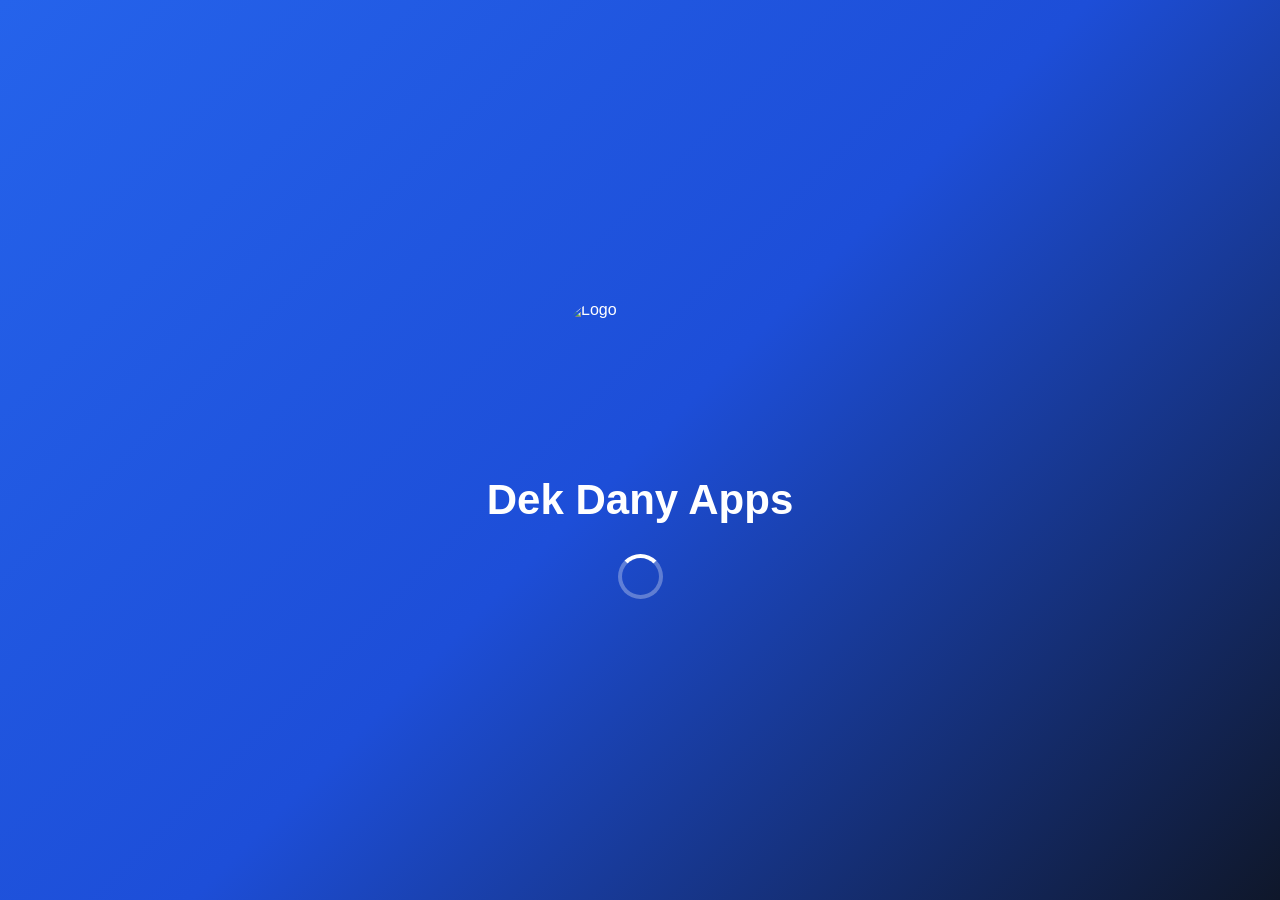
==== index.html @ 88acc003 "Create index.html" ====
<!DOCTYPE html>
<html lang="id">
<head>
  <meta charset="UTF-8">
  <meta name="viewport" content="width=device-width, initial-scale=1.0, viewport-fit=cover">

  <meta name="theme-color" content="#2563eb">
  <meta name="mobile-web-app-capable" content="yes">
  <meta name="apple-mobile-web-app-capable" content="yes">
  <meta name="apple-mobile-web-app-status-bar-style" content="black-translucent">

  <link rel="manifest" href="manifest.json">
  <link rel="icon" href="icon-192.png">

  <title>Dek Dany Apps</title>

  <style>
    * {
      box-sizing: border-box;
      margin: 0;
      padding: 0;
    }

    html, body {
      width: 100%;
      height: 100%;
      overflow: hidden;
      font-family: Arial, sans-serif;
    }

    /* Splash Screen */
    .splash {
      position: fixed;
      inset: 0;
      z-index: 9999;

      display: flex;
      flex-direction: column;
      justify-content: center;
      align-items: center;

      min-height: 100dvh;

      background: linear-gradient(
        135deg,
        #2563eb,
        #1d4ed8,
        #0f172a
      );

      color: white;

      padding:
        env(safe-area-inset-top)
        20px
        env(safe-area-inset-bottom)
        20px;

      transition:
        opacity 0.5s ease,
        visibility 0.5s ease;
    }

    .splash.hide {
      opacity: 0;
      visibility: hidden;
    }

    .logo {
      width: clamp(90px, 25vw, 150px);
      height: clamp(90px, 25vw, 150px);

      object-fit: contain;

      border-radius: 25%;
      margin-bottom: 25px;

      animation: zoom 1s ease;
    }

    .app-name {
      font-size: clamp(26px, 7vw, 42px);
      font-weight: bold;
      text-align: center;

      animation: fadeUp 0.8s ease;
    }

    .loading {
      width: 45px;
      height: 45px;

      margin-top: 30px;

      border: 4px solid rgba(255,255,255,.3);
      border-top-color: white;

      border-radius: 50%;

      animation: spin 1s linear infinite;
    }

    /* Halaman utama */
    .app {
      width: 100%;
      min-height: 100dvh;

      padding:
        calc(20px + env(safe-area-inset-top))
        20px
        calc(20px + env(safe-area-inset-bottom))
        20px;
    }

    @keyframes spin {
      to {
        transform: rotate(360deg);
      }
    }

    @keyframes zoom {
      from {
        transform: scale(.5);
        opacity: 0;
      }

      to {
        transform: scale(1);
        opacity: 1;
      }
    }

    @keyframes fadeUp {
      from {
        transform: translateY(20px);
        opacity: 0;
      }

      to {
        transform: translateY(0);
        opacity: 1;
      }
    }
  </style>
</head>

<body>

  <!-- SPLASH SCREEN -->
  <div class="splash" id="splash">

    <img
      src="icon-512.png"
      class="logo"
      alt="Logo"
    >

    <div class="app-name">
      Dek Dany Apps
    </div>

    <div class="loading"></div>

  </div>

  <!-- HALAMAN UTAMA -->
  <main class="app">
    <h1>Selamat Datang 👋</h1>
    <p>
      di DekDanyApps.
    </p>
  </main>

  <script>
    // Splash tampil minimal 2 detik
    window.addEventListener("load", () => {

      setTimeout(() => {
        document
          .getElementById("splash")
          .classList.add("hide");

      }, 2000);

    });

    // Register PWA
    if ("serviceWorker" in navigator) {
      navigator.serviceWorker.register("sw.js")
        .then(() => {
          console.log("Service Worker aktif");
        })
        .catch(error => {
          console.error("Service Worker gagal:", error);
        });
    }
  </script>

</body>
</html>
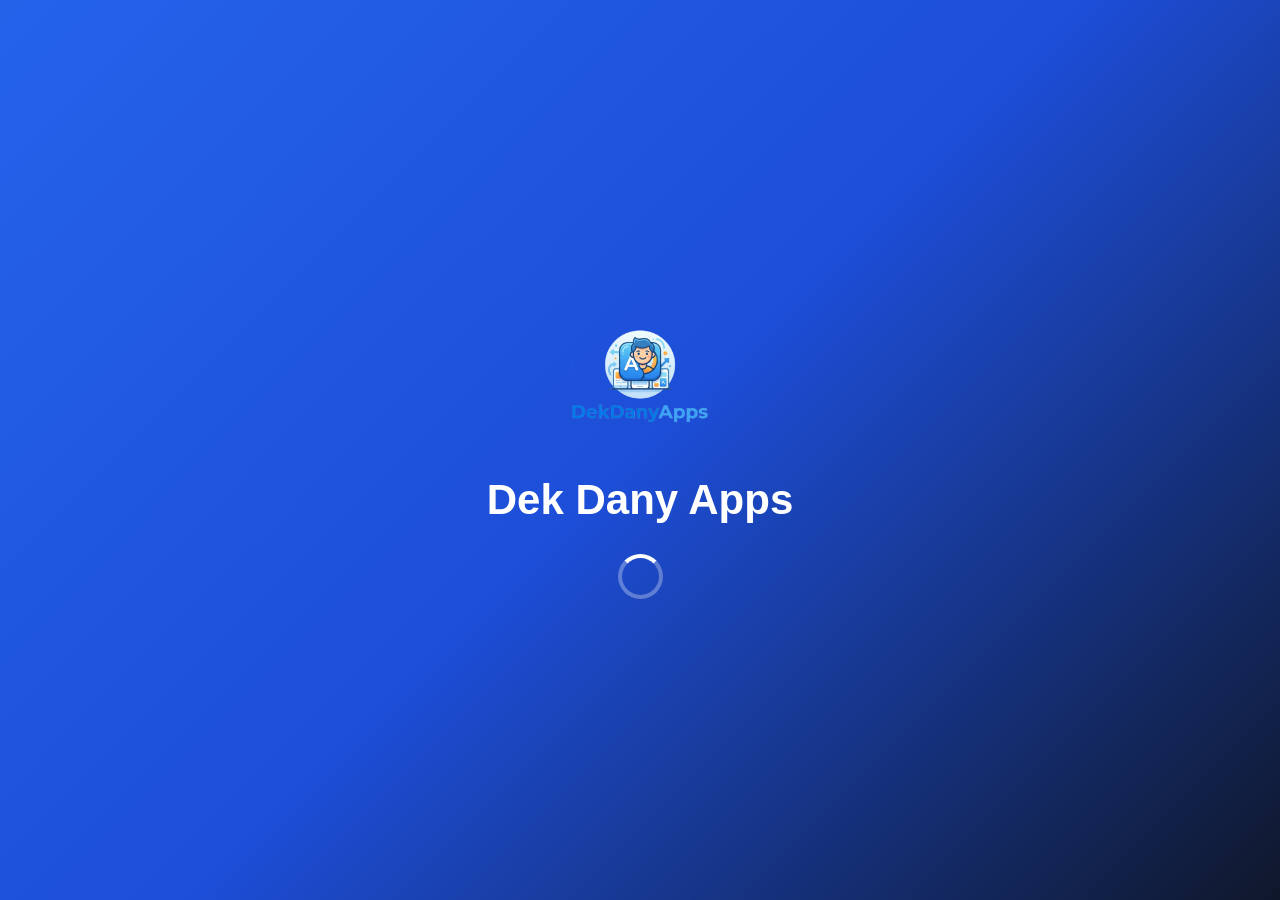
==== commit 2914b5e8: "Update index.html" ====
--- a/index.html
+++ b/index.html
@@ -167,7 +167,7 @@
   <main class="app">
     <h1>Selamat Datang 👋</h1>
     <p>
-      di DekDanyApps.
+      di Dek Dany Apps.
     </p>
   </main>
 
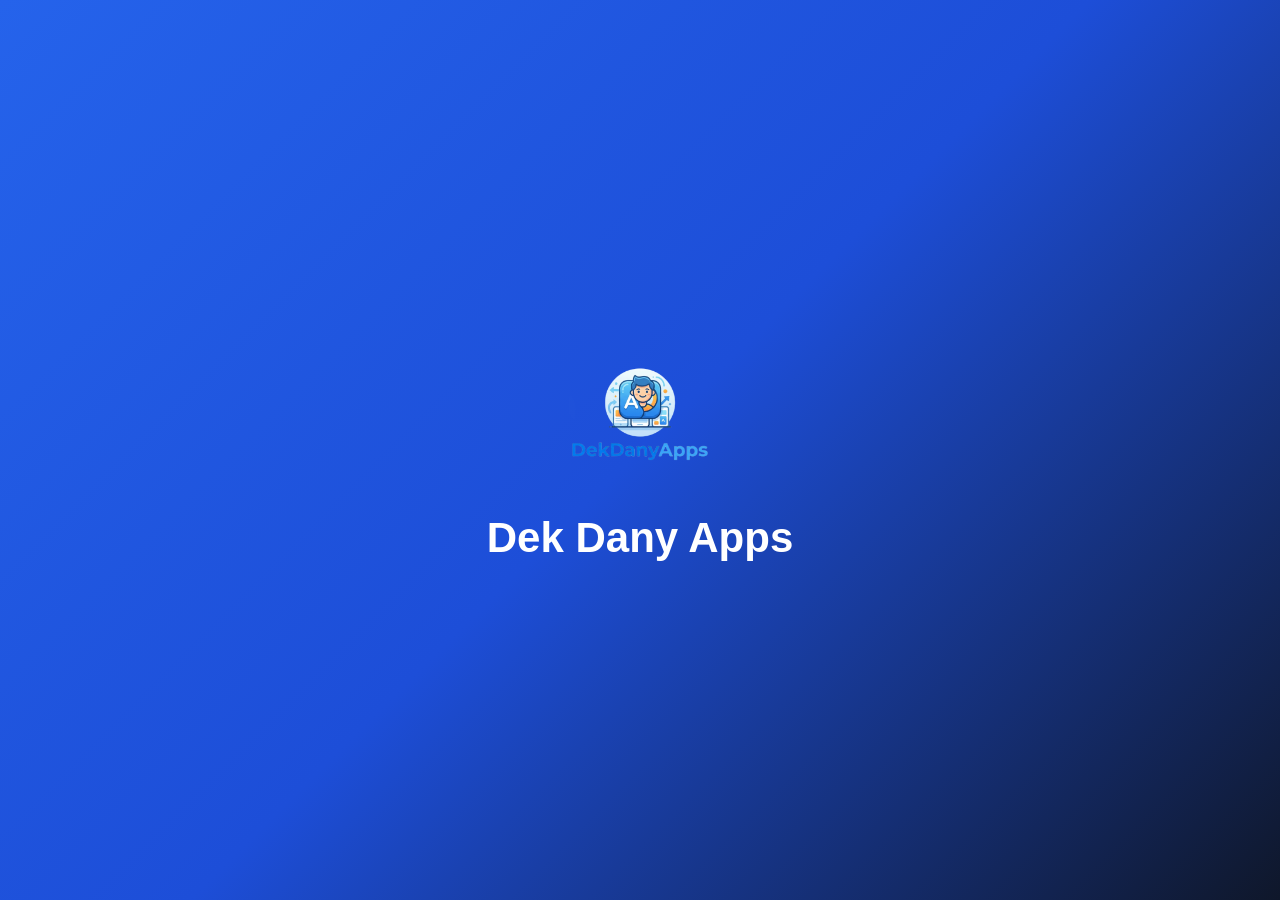
==== commit 245c012b: "Update index.html" ====
--- a/index.html
+++ b/index.html
@@ -8,6 +8,8 @@
   <meta name="mobile-web-app-capable" content="yes">
   <meta name="apple-mobile-web-app-capable" content="yes">
   <meta name="apple-mobile-web-app-status-bar-style" content="black-translucent">
+
+  <link rel="stylesheet" href="style.css">
 
   <link rel="manifest" href="manifest.json">
   <link rel="icon" href="icon-192.png">
@@ -165,10 +167,174 @@
 
   <!-- HALAMAN UTAMA -->
   <main class="app">
-    <h1>Selamat Datang 👋</h1>
-    <p>
-      di Dek Dany Apps.
-    </p>
+    <div class="login-container">
+
+        <!-- =========================
+             BAGIAN KIRI
+        ========================== -->
+
+        <div class="login-info">
+
+            <div class="logo">
+                <div class="logo-icon">
+                    IT
+                </div>
+            </div>
+
+            <h1>
+                Selamat Datang
+            </h1>
+
+            <p>
+                Silakan login untuk mengakses
+                sistem informasi.
+            </p>
+
+        </div>
+
+
+        <!-- =========================
+             BAGIAN LOGIN
+        ========================== -->
+
+        <div class="login-box">
+
+            <h2>
+                Login
+            </h2>
+
+            <p class="subtitle">
+                Masukkan akun Anda
+            </p>
+
+
+            <form id="loginForm">
+
+                <!-- USERNAME -->
+
+                <div class="form-group">
+
+                    <label for="username">
+                        Username
+                    </label>
+
+                    <input
+                        type="text"
+                        id="username"
+                        name="username"
+                        placeholder="Masukkan username"
+                        autocomplete="username"
+                        required
+                    >
+
+                </div>
+
+
+                <!-- PASSWORD -->
+
+                <div class="form-group">
+
+                    <label for="password">
+                        Password
+                    </label>
+
+                    <div class="password-wrapper">
+
+                        <input
+                            type="password"
+                            id="password"
+                            name="password"
+                            placeholder="Masukkan password"
+                            autocomplete="current-password"
+                            required
+                        >
+
+                        <button
+                            type="button"
+                            id="togglePassword"
+                            class="toggle-password"
+                            aria-label="Tampilkan password"
+                        >
+                            👁
+                        </button>
+
+                    </div>
+
+                </div>
+
+
+                <!-- OPTIONS -->
+
+                <div class="login-options">
+
+                    <label class="remember">
+
+                        <input
+                            type="checkbox"
+                            id="remember"
+                        >
+
+                        <span>
+                            Ingat saya
+                        </span>
+
+                    </label>
+
+
+                    <a
+                        href="#"
+                        onclick="forgotPassword(); return false;"
+                    >
+                        Lupa password?
+                    </a>
+
+                </div>
+
+
+                <!-- LOGIN BUTTON -->
+
+                <button
+                    type="submit"
+                    id="loginButton"
+                    class="login-button"
+                >
+
+                    <span id="buttonText">
+                        LOGIN
+                    </span>
+
+                    <span
+                        id="loading"
+                        class="loading"
+                    ></span>
+
+                </button>
+
+
+                <!-- MESSAGE -->
+
+                <div id="message"></div>
+
+            </form>
+
+
+            <!-- FOOTER -->
+
+            <div class="footer">
+
+                © 2026 Sistem Informasi
+
+            </div>
+
+        </div>
+
+    </div>
+
+
+    <!-- JAVASCRIPT -->
+
+    <script src="script.js"></script>
+
   </main>
 
   <script>
--- a/style.css
+++ b/style.css
@@ -0,0 +1,574 @@
+```css
+* {
+    margin: 0;
+    padding: 0;
+    box-sizing: border-box;
+}
+
+body {
+    font-family: Arial, Helvetica, sans-serif;
+
+    min-height: 100vh;
+
+    background:
+        linear-gradient(
+            135deg,
+            #0f172a,
+            #1e3a8a
+        );
+
+    display: flex;
+    justify-content: center;
+    align-items: center;
+
+    padding: 20px;
+}
+
+
+/* =========================
+   CONTAINER
+========================= */
+
+.login-container {
+
+    width: 100%;
+    max-width: 900px;
+
+    min-height: 520px;
+
+    background: white;
+
+    border-radius: 20px;
+
+    overflow: hidden;
+
+    display: grid;
+    grid-template-columns: 1fr 1fr;
+
+    box-shadow:
+        0 20px 50px rgba(0, 0, 0, 0.25);
+}
+
+
+/* =========================
+   BAGIAN INFORMASI
+========================= */
+
+.login-info {
+
+    background:
+        linear-gradient(
+            135deg,
+            #2563eb,
+            #1d4ed8
+        );
+
+    color: white;
+
+    display: flex;
+    flex-direction: column;
+
+    justify-content: center;
+    align-items: center;
+
+    text-align: center;
+
+    padding: 40px;
+}
+
+
+.logo {
+
+    margin-bottom: 25px;
+}
+
+
+.logo-icon {
+
+    width: 80px;
+    height: 80px;
+
+    background: rgba(255,255,255,0.15);
+
+    border: 2px solid rgba(255,255,255,0.5);
+
+    border-radius: 20px;
+
+    display: flex;
+    align-items: center;
+    justify-content: center;
+
+    font-size: 24px;
+    font-weight: bold;
+}
+
+
+.login-info h1 {
+
+    font-size: 32px;
+
+    margin-bottom: 15px;
+}
+
+
+.login-info p {
+
+    max-width: 300px;
+
+    line-height: 1.6;
+
+    color: rgba(255,255,255,0.85);
+}
+
+
+/* =========================
+   LOGIN BOX
+========================= */
+
+.login-box {
+
+    padding: 50px;
+
+    display: flex;
+    flex-direction: column;
+    justify-content: center;
+}
+
+
+.login-box h2 {
+
+    font-size: 32px;
+
+    color: #111827;
+
+    margin-bottom: 8px;
+}
+
+
+.subtitle {
+
+    color: #6b7280;
+
+    margin-bottom: 30px;
+}
+
+
+/* =========================
+   FORM
+========================= */
+
+.form-group {
+
+    margin-bottom: 20px;
+}
+
+
+.form-group label {
+
+    display: block;
+
+    margin-bottom: 8px;
+
+    font-size: 14px;
+
+    font-weight: 600;
+
+    color: #374151;
+}
+
+
+.form-group input {
+
+    width: 100%;
+
+    height: 48px;
+
+    padding: 0 15px;
+
+    border: 1px solid #d1d5db;
+
+    border-radius: 10px;
+
+    font-size: 15px;
+
+    outline: none;
+
+    transition: 0.2s;
+}
+
+
+.form-group input:focus {
+
+    border-color: #2563eb;
+
+    box-shadow:
+        0 0 0 3px rgba(37,99,235,0.12);
+}
+
+
+/* =========================
+   PASSWORD
+========================= */
+
+.password-wrapper {
+
+    position: relative;
+}
+
+
+.password-wrapper input {
+
+    padding-right: 50px;
+}
+
+
+.toggle-password {
+
+    position: absolute;
+
+    right: 10px;
+    top: 50%;
+
+    transform: translateY(-50%);
+
+    border: none;
+
+    background: transparent;
+
+    cursor: pointer;
+
+    font-size: 18px;
+
+    padding: 5px;
+}
+
+
+/* =========================
+   OPTIONS
+========================= */
+
+.login-options {
+
+    display: flex;
+
+    justify-content: space-between;
+
+    align-items: center;
+
+    margin-bottom: 25px;
+
+    font-size: 13px;
+}
+
+
+.remember {
+
+    display: flex;
+
+    align-items: center;
+
+    gap: 7px;
+
+    color: #4b5563;
+
+    cursor: pointer;
+}
+
+
+.login-options a {
+
+    color: #2563eb;
+
+    text-decoration: none;
+}
+
+
+.login-options a:hover {
+
+    text-decoration: underline;
+}
+
+
+/* =========================
+   BUTTON
+========================= */
+
+.login-button {
+
+    width: 100%;
+
+    height: 48px;
+
+    border: none;
+
+    border-radius: 10px;
+
+    background: #2563eb;
+
+    color: white;
+
+    font-size: 15px;
+
+    font-weight: bold;
+
+    cursor: pointer;
+
+    transition: 0.2s;
+
+    display: flex;
+
+    align-items: center;
+
+    justify-content: center;
+
+    gap: 10px;
+}
+
+
+.login-button:hover {
+
+    background: #1d4ed8;
+
+    transform: translateY(-1px);
+}
+
+
+.login-button:active {
+
+    transform: translateY(0);
+}
+
+
+.login-button:disabled {
+
+    opacity: 0.7;
+
+    cursor: not-allowed;
+}
+
+
+/* =========================
+   LOADING
+========================= */
+
+.loading {
+
+    display: none;
+
+    width: 18px;
+    height: 18px;
+
+    border: 2px solid rgba(255,255,255,0.4);
+
+    border-top-color: white;
+
+    border-radius: 50%;
+
+    animation: spin 0.7s linear infinite;
+}
+
+
+@keyframes spin {
+
+    to {
+        transform: rotate(360deg);
+    }
+
+}
+
+
+/* =========================
+   MESSAGE
+========================= */
+
+#message {
+
+    margin-top: 15px;
+
+    text-align: center;
+
+    font-size: 14px;
+}
+
+
+.success {
+
+    color: #16a34a;
+}
+
+
+.error {
+
+    color: #dc2626;
+}
+
+
+/* =========================
+   FOOTER
+========================= */
+
+.footer {
+
+    text-align: center;
+
+    color: #9ca3af;
+
+    font-size: 12px;
+
+    margin-top: 30px;
+}
+
+
+/* =========================
+   TABLET
+========================= */
+
+@media (max-width: 768px) {
+
+    body {
+
+        padding: 15px;
+
+    }
+
+    .login-container {
+
+        grid-template-columns: 1fr;
+
+        max-width: 500px;
+
+        min-height: auto;
+
+    }
+
+    .login-info {
+
+        padding: 35px 20px;
+
+    }
+
+    .login-info h1 {
+
+        font-size: 26px;
+
+    }
+
+    .logo-icon {
+
+        width: 65px;
+        height: 65px;
+
+        font-size: 20px;
+
+    }
+
+    .login-info p {
+
+        font-size: 14px;
+
+    }
+
+    .login-box {
+
+        padding: 35px 25px;
+
+    }
+
+}
+
+
+/* =========================
+   HP
+========================= */
+
+@media (max-width: 480px) {
+
+    body {
+
+        padding: 10px;
+
+        align-items: center;
+
+    }
+
+    .login-container {
+
+        border-radius: 15px;
+
+    }
+
+    .login-info {
+
+        padding: 25px 20px;
+
+    }
+
+    .login-info h1 {
+
+        font-size: 22px;
+
+        margin-bottom: 8px;
+
+    }
+
+    .login-info p {
+
+        font-size: 13px;
+
+    }
+
+    .logo {
+
+        margin-bottom: 15px;
+
+    }
+
+    .logo-icon {
+
+        width: 55px;
+        height: 55px;
+
+        border-radius: 15px;
+
+        font-size: 17px;
+
+    }
+
+    .login-box {
+
+        padding: 30px 20px;
+
+    }
+
+    .login-box h2 {
+
+        font-size: 26px;
+
+    }
+
+    .subtitle {
+
+        margin-bottom: 25px;
+
+    }
+
+    .form-group input {
+
+        height: 46px;
+
+    }
+
+    .login-button {
+
+        height: 46px;
+
+    }
+
+    .login-options {
+
+        font-size: 12px;
+
+    }
+
+}
+```
